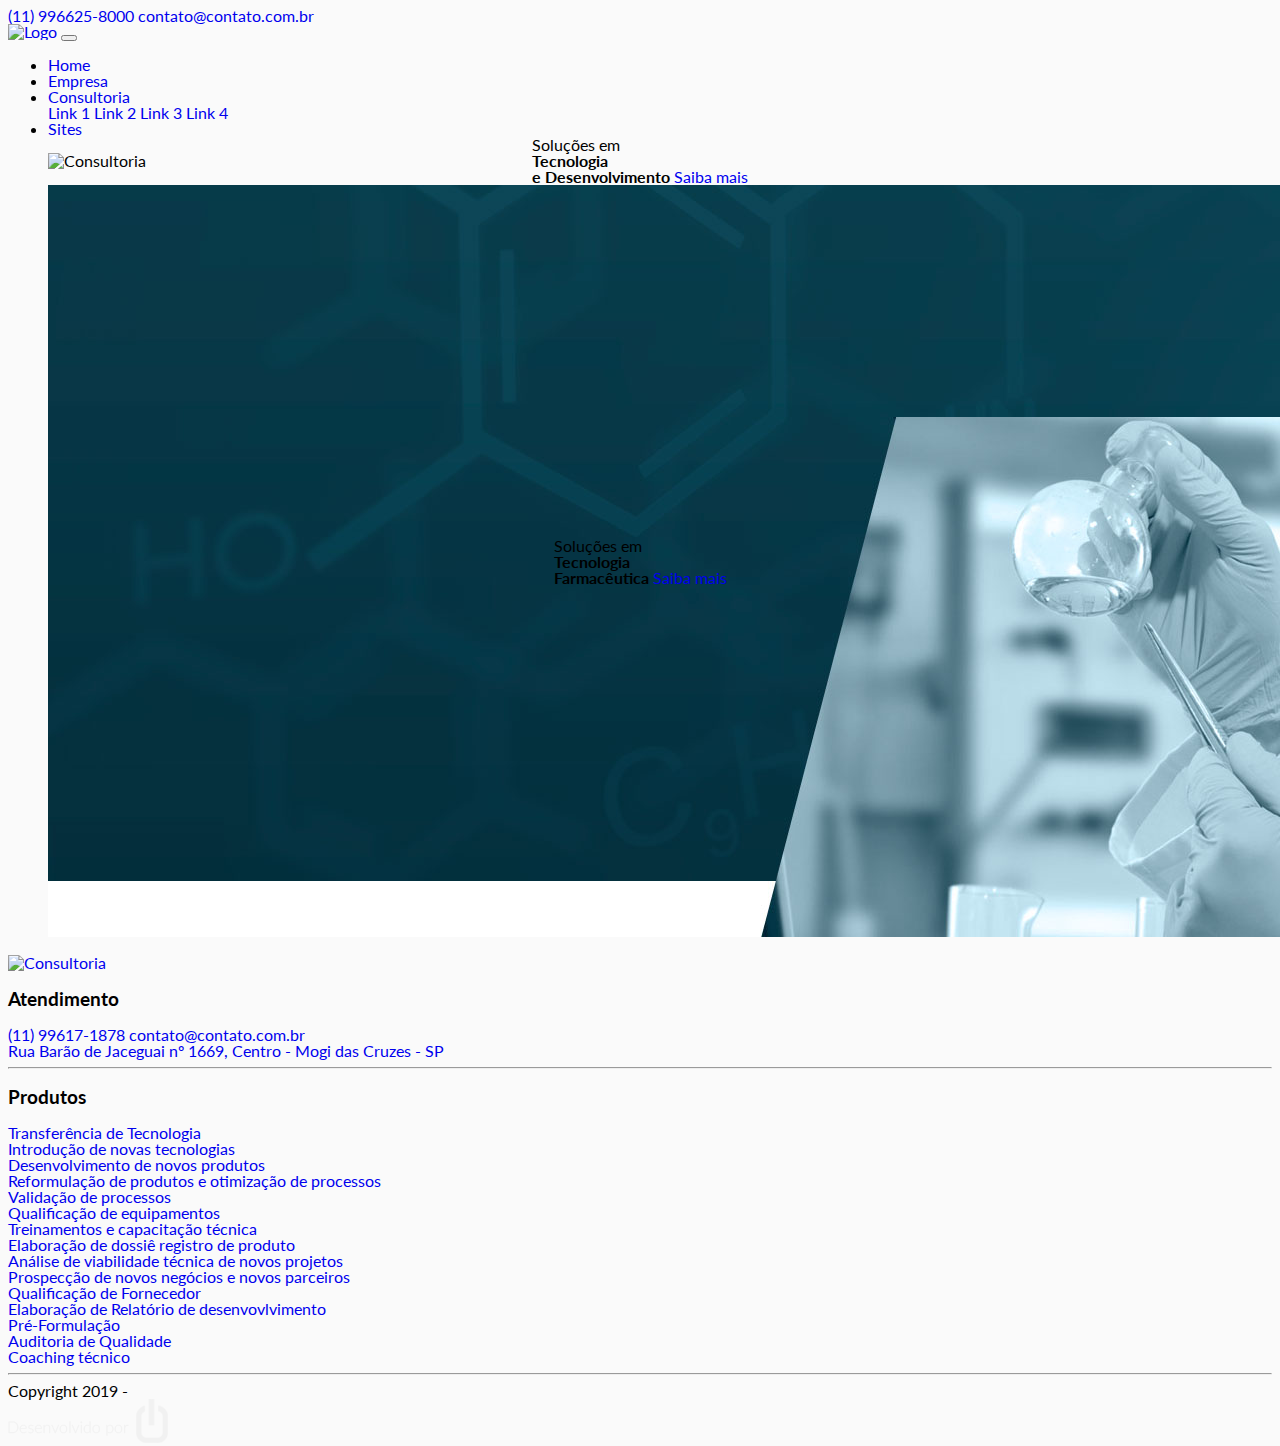
==== index.html @ d52ab571 "Template base para desenvolvimento web" ====
<!doctype html>
<html lang="pt-br">

<head>
  <!-- Required meta tags -->
  <meta charset="utf-8">
  <meta name="viewport" content="width=device-width, initial-scale=1, shrink-to-fit=no">

  <!-- Bootstrap CSS -->
  <link rel="stylesheet" href="https://stackpath.bootstrapcdn.com/bootstrap/4.1.3/css/bootstrap.min.css" integrity="sha384-MCw98/SFnGE8fJT3GXwEOngsV7Zt27NXFoaoApmYm81iuXoPkFOJwJ8ERdknLPMO"
    crossorigin="anonymous">
  <!-- Latest compiled and minified CSS -->
  <link rel="stylesheet" href="https://cdnjs.cloudflare.com/ajax/libs/bootstrap-select/1.13.2/css/bootstrap-select.min.css">
  <!-- FontAwesome -->
  <link rel="stylesheet" href="https://use.fontawesome.com/releases/v5.2.0/css/all.css" integrity="sha384-hWVjflwFxL6sNzntih27bfxkr27PmbbK/iSvJ+a4+0owXq79v+lsFkW54bOGbiDQ"
    crossorigin="anonymous">
  <!-- Slick CSS -->
  <link rel="stylesheet" type="text/css" href="assets/slick/slick.css">
  <link rel="stylesheet" type="text/css" href="assets/slick/slick-theme.css">
  <!-- Lightbox -->
  <link rel="stylesheet" type="text/css" href="assets/lightbox/css/lightbox.min.css">
  <!-- Google Fonts -->
  <link href="https://fonts.googleapis.com/css?family=Lato" rel="stylesheet">

  <!-- Custom CSS -->
  <link rel="stylesheet" href="assets/css/style.css">

  <title></title>
</head>

<body class="bg-branco">
  <div class="header--upper py-3">
    <div class="container">
      <div class="row align-items-center justify-content-between">
        <div class="col-12 col-md mb-1 text-center text-md-left mb-md-0">
          <a href="#" target="_blank" class="fab fa-facebook mr-2 "></a>
          <a href="#" target="_blank" class="fab fa-instagram mr-2 "></a>
          <a href="#" target="_blank" class="fab fa-linkedin "></a>
        </div>
        <div class="col-12 col-md">
          <div class="row align-items-center justify-content-center justify-content-md-end no-gutters">
            <span class="col-12 col-sm-auto mb-1 mb-md-0  d-flex justify-content-center justify-content-md-start align-items-center pr-sm-3">
              <i class="fa fa-phone mr-1"></i>
              <a href="tel:+5511#" class="">(11) 996625-8000</a>
            </span>
            <span class="col-12 col-sm-auto mb-1 mb-md-0  d-flex justify-content-center justify-content-md-start align-items-center">
              <i class="fa fa-envelope mr-1"></i>
              <a href="mailto:#" class="">contato@contato.com.br</a>
            </span>
          </div>
        </div>
      </div>
    </div>
  </div>

  <header class="w-100">
    <div class="container-fluid">
      <nav class="navbar navbar-expand-lg justify-content-between py-4">
        <a class="navbar-brand col-9 col-md-3" href="index.html">
          <img src="assets/images/#.png" alt="Logo" title="Logo" class="img-fluid">
        </a>
        <button class="navbar-toggler d-lg-none p-3" type="button" data-toggle="collapse" data-target="#principalMenu"
          aria-controls="principalMenu" aria-expanded="false" aria-label="Toggle navigation">
          <i class="fa fa-bars  "></i>
        </button>
        <div class="collapse navbar-collapse" id="principalMenu">
          <ul class="navbar-nav ml-auto mt-2 mt-lg-0">
            <li class="nav-item mx-0 px-2 py-1 active">
              <a class="nav-link  " href="index.html">Home</a>
            </li>
            <li class="nav-item mx-0 px-2 py-1">
              <a class="nav-link  " href="quem-somos.html">Empresa</a>
            </li>
            <li class="nav-item mx-0 px-2 py-1 dropdown">
              <a class="nav-link   dropdown-toggle" href="#" id="consultoriaDropDown" data-toggle="dropdown"
                aria-haspopup="true" aria-expanded="false">Consultoria</a>
              <div class="dropdown-menu rounded-0    m-0 p-0" aria-labelledby="consultoriaDropDown">
                <a class="dropdown-item   p-2" href="#">Link 1</a>
                <a class="dropdown-item   p-2" href="#">Link 2</a>
                <a class="dropdown-item   p-2" href="#">Link 3</a>
                <a class="dropdown-item   p-2" href="#">Link 4</a>
              </div>
            </li>
            <li class="nav-item mx-0 px-2 py-1">
              <a class="nav-link  " href="#">Sites</a>
            </li>
          </ul>
        </div>
      </nav>
    </div>
  </header>

  <div class="banner pb-5">
    <div class="slider--home">
      <div class="slider--home-item">
        <figure>
          <img src="assets/images/#.jpg" alt="Consultoria" title="Consultoria"
            class="img-fluid">
          <figcaption class="align-items-end   pb-5">
            <div class="container">
              <div class="d-block mb-5 text-uppercase">
                <div class="d-block mb-2">Soluções em</div>
                <strong class="d-block">
                  Tecnologia <br>
                  <span class="small">
                    e Desenvolvimento
                  </span>
                </strong>
                <a href="#" class="btn py-2 px-4 mt-4">
                  Saiba mais
                </a>
              </div>
            </div>
          </figcaption>
        </figure>
      </div>
      <div class="slider--home-item">
        <figure>
          <img src="assets/images/banner.jpg" alt="Banner" title="Banner"
            class="img-fluid">
          <figcaption class="align-items-end   pb-5">
            <div class="container">
              <div class="d-block mb-5 text-uppercase">
                <div class="d-block mb-2">Soluções em</div>
                <strong class="d-block">
                  Tecnologia <br>
                  <span class="small">
                    Farmacêutica
                  </span>
                </strong>
                <a href="#" class="btn bg-laranja   py-2 px-4 mt-4">
                  Saiba mais
                </a>
              </div>
            </div>
          </figcaption>
        </figure>
      </div>
    </div>
  </div>

  <footer class="pb-2">
    <div class="container">
      <div class="row align-items-center justify-content-center py-4">
        <div class="col-12 col-lg-4 pt-lg-4 text-center text-lg-left mb-4 mb-lg-0">
          <a href="index.html">
            <img src="assets/images/#.png" alt="Consultoria" title="Consultoria"
              class="img-fluid">
          </a>
        </div>
        <div class="col-12 col-lg-6 text-center text-lg-left mb-4 mb-lg-0">
          <h3 class="  mb-4 mb-md-2">Atendimento</h3>

          <div class="row align-items-center justify-content-center justify-content-lg-start mx-0">
            <span class="  d-flex mb-2 mb-md-0 align-items-center mr-3">
              <i class="fa fa-phone mr-1"></i>
              <a href="tel:+5511996171878" class=" ">(11) 99617-1878</a>
            </span>
            <span class="  d-flex mb-2 mb-md-0 align-items-center">
              <i class="fa fa-envelope mr-1"></i>
              <a href="mailto: contato@   consultoria.com.br" class=" ">contato@contato.com.br</a>
            </span>
          </div>

          <div class="row align-items-center justify-content-center justify-content-lg-start mx-0 mt-md-2">
            <span class="  d-flex align-items-center">
              <i class="fa fa-map-marker mr-1"></i>
              <a href="https://www.google.com/maps/search/Rua+Bar%C3%A3o+de+Jaceguai+n%C2%BA+1669%2C+Centro+-+Mogi+das+Cruzes+-+SP" target="_blank" class=" ">Rua Barão de Jaceguai nº 1669, Centro - Mogi das Cruzes - SP</span>
            </span>
          </div>

        </div>
        <div class="col-12 col-md-2 text-center text-lg-left">
          <a href="#" target="_blank" class="fab fa-facebook fa-lg mr-2"></a>
          <a href="#" target="_blank" class="fab fa-instagram fa-lg mr-2"></a>
          <a href="#" target="_blank" class="fab fa-linkedin fa-lg"></a>
        </div>
      </div>

      <hr class="my-4">

      <h3 class="text-center text-md-left pt-3 mb-3">Produtos</h3>

      <div class="row align-items-center justify-content-center justify-content-md-start">
        <div class="col-12 col-md-6 col-lg-3 mb-3">
          <div class="d-flex align-items-start justify-content-center justify-content-md-start">
            <i class="fa fa-angle-right text-verde-claro mr-2"></i>
            <a href="#" class="footer-text">Transferência de Tecnologia</a>
          </div>
        </div>
        <div class="col-12 col-md-6 col-lg-3 mb-3">
          <div class="d-flex align-items-start justify-content-center justify-content-md-start">
            <i class="fa fa-angle-right text-verde-claro mr-2"></i>
            <a href="#" class="footer-text">Introdução de novas tecnologias</a>
          </div>
        </div>
        <div class="col-12 col-md-6 col-lg-3 mb-3">
          <div class="d-flex align-items-start justify-content-center justify-content-md-start">
            <i class="fa fa-angle-right text-verde-claro mr-2"></i>
            <a href="#" class="footer-text">Desenvolvimento de novos produtos</a>
          </div>
        </div>
        <div class="col-12 col-md-6 col-lg-3 mb-3">
          <div class="d-flex align-items-start justify-content-center justify-content-md-start">
            <i class="fa fa-angle-right text-verde-claro mr-2"></i>
            <a href="#" class="footer-text">Reformulação de produtos e otimização de processos</a>
          </div>
        </div>
        <div class="col-12 col-md-6 col-lg-3 mb-3">
          <div class="d-flex align-items-start justify-content-center justify-content-md-start">
            <i class="fa fa-angle-right text-verde-claro mr-2"></i>
            <a href="#" class="footer-text">Validação de processos</a>
          </div>
        </div>
        <div class="col-12 col-md-6 col-lg-3 mb-3">
          <div class="d-flex align-items-start justify-content-center justify-content-md-start">
            <i class="fa fa-angle-right text-verde-claro mr-2"></i>
            <a href="#" class="footer-text">Qualificação de equipamentos</a>
          </div>
        </div>
        <div class="col-12 col-md-6 col-lg-3 mb-3">
          <div class="d-flex align-items-start justify-content-center justify-content-md-start">
            <i class="fa fa-angle-right text-verde-claro mr-2"></i>
            <a href="#" class="footer-text">Treinamentos e capacitação técnica</a>
          </div>
        </div>
        <div class="col-12 col-md-6 col-lg-3 mb-3">
          <div class="d-flex align-items-start justify-content-center justify-content-md-start">
            <i class="fa fa-angle-right text-verde-claro mr-2"></i>
            <a href="#" class="footer-text">Elaboração de dossiê registro de produto</a>
          </div>
        </div>
        <div class="col-12 col-md-6 col-lg-3 mb-3">
          <div class="d-flex align-items-start justify-content-center justify-content-md-start">
            <i class="fa fa-angle-right text-verde-claro mr-2"></i>
            <a href="#" class="footer-text">Análise de viabilidade técnica de novos projetos</a>
          </div>
        </div>
        <div class="col-12 col-md-6 col-lg-3 mb-3">
          <div class="d-flex align-items-start justify-content-center justify-content-md-start">
            <i class="fa fa-angle-right text-verde-claro mr-2"></i>
            <a href="#" class="footer-text">Prospecção de novos negócios e novos parceiros</a>
          </div>
        </div>
        <div class="col-12 col-md-6 col-lg-3 mb-3">
          <div class="d-flex align-items-start justify-content-center justify-content-md-start">
            <i class="fa fa-angle-right text-verde-claro mr-2"></i>
            <a href="#" class="footer-text">Qualificação de Fornecedor</a>
          </div>
        </div>
        <div class="col-12 col-md-6 col-lg-3 mb-3">
          <div class="d-flex align-items-start justify-content-center justify-content-md-start">
            <i class="fa fa-angle-right text-verde-claro mr-2"></i>
            <a href="#" class="footer-text">Elaboração de Relatório de desenvovlvimento</a>
          </div>
        </div>
        <div class="col-12 col-md-6 col-lg-3 mb-3">
          <div class="d-flex align-items-start justify-content-center justify-content-md-start">
            <i class="fa fa-angle-right text-verde-claro mr-2"></i>
            <a href="#" class="footer-text"> Pré-Formulação</a>
          </div>
        </div>
        <div class="col-12 col-md-6 col-lg-3 mb-3">
          <div class="d-flex align-items-start justify-content-center justify-content-md-start">
            <i class="fa fa-angle-right text-verde-claro mr-2"></i>
            <a href="#" class="footer-text">Auditoria de Qualidade</a>
          </div>
        </div>
        <div class="col-12 col-md-6 col-lg-3 mb-3">
          <div class="d-flex align-items-start justify-content-center justify-content-md-start">
            <i class="fa fa-angle-right text-verde-claro mr-2"></i>
            <a href="#" class="footer-text">    </a>
          </div>
        </div>
        <div class="col-12 col-md-6 col-lg-3 mb-3">
          <div class="d-flex align-items-start justify-content-center justify-content-md-start">
            <i class="fa fa-angle-right text-verde-claro mr-2"></i>
            <a href="#" class="footer-text"> Coaching técnico</a>
          </div>
        </div>
      </div>

      <hr class="my-4   -claro">

      <div class="row align-items-center justify-content-between pb-4 text-center text-md-left">
        <div class="col-12 col-md-auto footer-text mb-4 mb-md-0">
          Copyright 2019 -    
        </div>
        <div class="col-12 col-md-auto footer-text">
          <a href="https://actmob.com" target="_blank">
            <img src="assets/images/logo-actmob.png" alt="Actmob Marketing Digital" title="Actmob Marketing Digital"
              class="img-fluid">
          </a>
        </div>
      </div>
    </div>
  </footer>

  <a href="#" id="backToTop" class="d-flex align-items-center justify-content-center rounded-circle   "
    style="width: 50px; height: 50px; position: fixed; bottom: 15px; right: 15px;">
    <i class="fa fa-angle-up"></i>
  </a>

  <!-- Essentials -->
  <!-- jQuery first, then Popper.js, then Bootstrap JS -->
  <script src="https://code.jquery.com/jquery-3.3.1.min.js" integrity="sha256-FgpCb/KJQlLNfOu91ta32o/NMZxltwRo8QtmkMRdAu8="
    crossorigin="anonymous"></script>
  <script src="https://cdnjs.cloudflare.com/ajax/libs/popper.js/1.14.3/umd/popper.min.js" integrity="sha384-ZMP7rVo3mIykV+2+9J3UJ46jBk0WLaUAdn689aCwoqbBJiSnjAK/l8WvCWPIPm49"
    crossorigin="anonymous"></script>
  <script src="https://stackpath.bootstrapcdn.com/bootstrap/4.1.3/js/bootstrap.min.js" integrity="sha384-ChfqqxuZUCnJSK3+MXmPNIyE6ZbWh2IMqE241rYiqJxyMiZ6OW/JmZQ5stwEULTy"
    crossorigin="anonymous"></script>

  <!-- Latest compiled and minified JavaScript -->
  <script src="https://cdnjs.cloudflare.com/ajax/libs/bootstrap-select/1.13.2/js/bootstrap-select.min.js"></script>
  <!-- (Optional) Latest compiled and minified JavaScript translation files -->
  <script src="https://cdnjs.cloudflare.com/ajax/libs/bootstrap-select/1.13.2/js/i18n/defaults-*.min.js"></script>

  <!-- Includes -->
  <!-- SlickJS -->
  <script type="text/javascript" src="assets/slick/slick.min.js"></script>
  <!-- Lightbox -->
  <script type="text/javascript" src="assets/lightbox/js/lightbox.min.js"></script>
  <!-- Main JS -->
  <script type="text/javascript" src="assets/js/main.js"></script>
</body>

</html>
---- assets/css/style.css ----
@charset "UTF-8";
/*Elementos que sofrer├úo transi├º├Áes*/
a,
button,
figcaption,
.pagination,
.nav-item,
.nav-link,
.btn,
.servico,
.servico::before,
nav {
  transition: 0.3s all ease-out;
  -o-transition: 0.3s all ease-out;
  -moz-transition: 0.3s all ease-out;
  -webkit-transition: 0.3s all ease-out; }

a,
a:hover,
a:focus {
  text-decoration: none; }

input,
select,
textarea {
  height: auto;
  border-radius: 0; }

textarea {
  max-height: 200px; }

button:focus {
  outline: none; }

figure {
  position: relative; }
  figure figcaption {
    align-items: center;
    display: flex;
    height: 100%;
    justify-content: center;
    left: 0;
    position: absolute;
    top: 0;
    width: 100%; }

html,
body {
  background-color: #fafafa;
  font-family: "Lato", sans-serif;
  font-weight: 400;
  height: 100%;
  line-height: 1; }

@media (min-width: 1200px) {
  html,
  body {
    font-size: 16px; } }
@media (max-width: 1199px) {
  html,
  body {
    font-size: 15px; } }
@media (max-width: 991px) {
  html,
  body {
    font-size: 14px; } }
@media (max-width: 768px) {
  html,
  body {
    font-size: 13px; } }
/*Modifica├º├Áes*/
.wpcf7-response-output {
  color: inherit;
  font-size: 18px;
  text-align: center;
  padding: 1rem !important;
  font-weight: 400;
  border-width: 6px !important;
  margin: 0; }

.btn {
  white-space: normal; }

/*# sourceMappingURL=style.css.map */
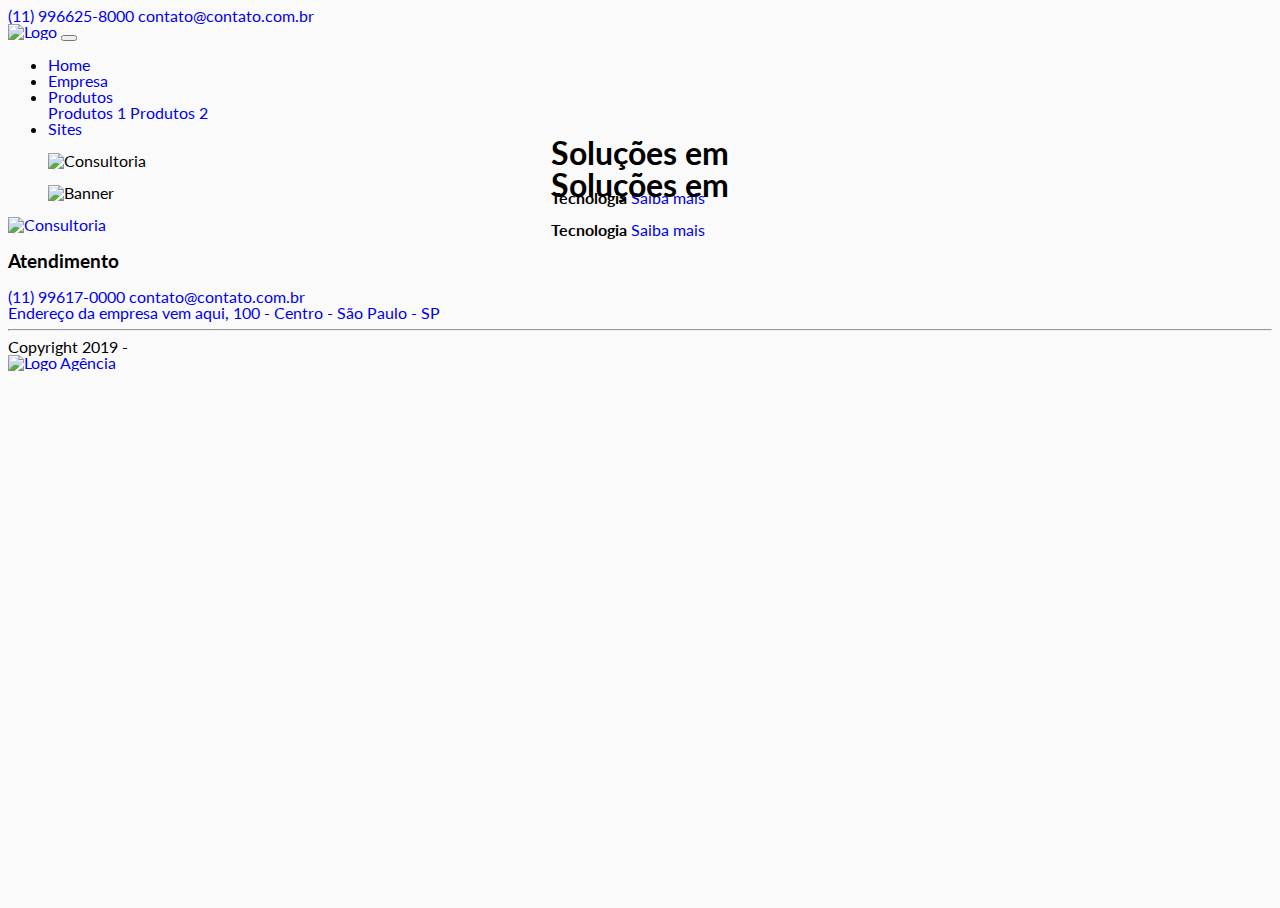
==== commit 759df225: "Modificações no projeto base para desenvolvimento web" ====
--- a/index.html
+++ b/index.html
@@ -28,7 +28,7 @@
   <title></title>
 </head>
 
-<body class="bg-branco">
+<body>
   <div class="header--upper py-3">
     <div class="container">
       <div class="row align-items-center justify-content-between">
@@ -54,31 +54,29 @@
   </div>
 
   <header class="w-100">
-    <div class="container-fluid">
-      <nav class="navbar navbar-expand-lg justify-content-between py-4">
+    <div class="container">
+      <nav class="navbar navbar-expand-lg justify-content-between px-0">
         <a class="navbar-brand col-9 col-md-3" href="index.html">
-          <img src="assets/images/#.png" alt="Logo" title="Logo" class="img-fluid">
+          <img src="https://place-hold.it/200x100" alt="Logo" title="Logo" class="img-fluid">
         </a>
         <button class="navbar-toggler d-lg-none p-3" type="button" data-toggle="collapse" data-target="#principalMenu"
           aria-controls="principalMenu" aria-expanded="false" aria-label="Toggle navigation">
-          <i class="fa fa-bars  "></i>
+          <i class="fa fa-bars"></i>
         </button>
         <div class="collapse navbar-collapse" id="principalMenu">
           <ul class="navbar-nav ml-auto mt-2 mt-lg-0">
             <li class="nav-item mx-0 px-2 py-1 active">
-              <a class="nav-link  " href="index.html">Home</a>
+              <a class="nav-link" href="index.html">Home</a>
             </li>
             <li class="nav-item mx-0 px-2 py-1">
-              <a class="nav-link  " href="quem-somos.html">Empresa</a>
+              <a class="nav-link" href="quem-somos.html">Empresa</a>
             </li>
             <li class="nav-item mx-0 px-2 py-1 dropdown">
-              <a class="nav-link   dropdown-toggle" href="#" id="consultoriaDropDown" data-toggle="dropdown"
-                aria-haspopup="true" aria-expanded="false">Consultoria</a>
+              <a class="nav-link dropdown-toggle" href="#" id="consultoriaDropDown" data-toggle="dropdown"
+                aria-haspopup="true" aria-expanded="false">Produtos</a>
               <div class="dropdown-menu rounded-0    m-0 p-0" aria-labelledby="consultoriaDropDown">
-                <a class="dropdown-item   p-2" href="#">Link 1</a>
-                <a class="dropdown-item   p-2" href="#">Link 2</a>
-                <a class="dropdown-item   p-2" href="#">Link 3</a>
-                <a class="dropdown-item   p-2" href="#">Link 4</a>
+                <a class="dropdown-item p-2" href="#">Produtos 1</a>
+                <a class="dropdown-item p-2" href="#">Produtos 2</a>
               </div>
             </li>
             <li class="nav-item mx-0 px-2 py-1">
@@ -94,17 +92,14 @@
     <div class="slider--home">
       <div class="slider--home-item">
         <figure>
-          <img src="assets/images/#.jpg" alt="Consultoria" title="Consultoria"
+          <img src="https://place-hold.it/1920x400" alt="Consultoria" title="Consultoria"
             class="img-fluid">
-          <figcaption class="align-items-end   pb-5">
+          <figcaption class="align-items-end pb-5">
             <div class="container">
-              <div class="d-block mb-5 text-uppercase">
-                <div class="d-block mb-2">Soluções em</div>
+              <div class="d-block mb-5">
+                <h1 class="d-block mb-2">Soluções em</h1>
                 <strong class="d-block">
-                  Tecnologia <br>
-                  <span class="small">
-                    e Desenvolvimento
-                  </span>
+                  Tecnologia                 
                 </strong>
                 <a href="#" class="btn py-2 px-4 mt-4">
                   Saiba mais
@@ -116,19 +111,16 @@
       </div>
       <div class="slider--home-item">
         <figure>
-          <img src="assets/images/banner.jpg" alt="Banner" title="Banner"
+          <img src="https://place-hold.it/1920x400" alt="Banner" title="Banner"
             class="img-fluid">
-          <figcaption class="align-items-end   pb-5">
+          <figcaption class="align-items-end pb-5">
             <div class="container">
-              <div class="d-block mb-5 text-uppercase">
-                <div class="d-block mb-2">Soluções em</div>
+              <div class="d-block mb-5">
+                <h1 class="d-block mb-2">Soluções em</h1>
                 <strong class="d-block">
-                  Tecnologia <br>
-                  <span class="small">
-                    Farmacêutica
-                  </span>
+                  Tecnologia
                 </strong>
-                <a href="#" class="btn bg-laranja   py-2 px-4 mt-4">
+                <a href="#" class="btn py-2 px-4 mt-4">
                   Saiba mais
                 </a>
               </div>
@@ -144,7 +136,7 @@
       <div class="row align-items-center justify-content-center py-4">
         <div class="col-12 col-lg-4 pt-lg-4 text-center text-lg-left mb-4 mb-lg-0">
           <a href="index.html">
-            <img src="assets/images/#.png" alt="Consultoria" title="Consultoria"
+            <img src="https://place-hold.it/200x100" alt="Consultoria" title="Consultoria"
               class="img-fluid">
           </a>
         </div>
@@ -154,18 +146,18 @@
           <div class="row align-items-center justify-content-center justify-content-lg-start mx-0">
             <span class="  d-flex mb-2 mb-md-0 align-items-center mr-3">
               <i class="fa fa-phone mr-1"></i>
-              <a href="tel:+5511996171878" class=" ">(11) 99617-1878</a>
+              <a href="tel:+5511996171878" class=" ">(11) 99617-0000</a>
             </span>
             <span class="  d-flex mb-2 mb-md-0 align-items-center">
               <i class="fa fa-envelope mr-1"></i>
-              <a href="mailto: contato@   consultoria.com.br" class=" ">contato@contato.com.br</a>
+              <a href="mailto: contato@contato.com.br">contato@contato.com.br</a>
             </span>
           </div>
 
           <div class="row align-items-center justify-content-center justify-content-lg-start mx-0 mt-md-2">
-            <span class="  d-flex align-items-center">
+            <span class="d-flex align-items-center">
               <i class="fa fa-map-marker mr-1"></i>
-              <a href="https://www.google.com/maps/search/Rua+Bar%C3%A3o+de+Jaceguai+n%C2%BA+1669%2C+Centro+-+Mogi+das+Cruzes+-+SP" target="_blank" class=" ">Rua Barão de Jaceguai nº 1669, Centro - Mogi das Cruzes - SP</span>
+              <a href="https://www.google.com/maps/search/Rua+Bar%C3%A3o+de+Jaceguai+n%C2%BA+1669%2C+Centro+-+Mogi+das+Cruzes+-+SP" target="_blank" class=" ">Endereço da empresa vem aqui, 100 - Centro - São Paulo - SP</span>
             </span>
           </div>
 
@@ -179,116 +171,13 @@
 
       <hr class="my-4">
 
-      <h3 class="text-center text-md-left pt-3 mb-3">Produtos</h3>
-
-      <div class="row align-items-center justify-content-center justify-content-md-start">
-        <div class="col-12 col-md-6 col-lg-3 mb-3">
-          <div class="d-flex align-items-start justify-content-center justify-content-md-start">
-            <i class="fa fa-angle-right text-verde-claro mr-2"></i>
-            <a href="#" class="footer-text">Transferência de Tecnologia</a>
-          </div>
-        </div>
-        <div class="col-12 col-md-6 col-lg-3 mb-3">
-          <div class="d-flex align-items-start justify-content-center justify-content-md-start">
-            <i class="fa fa-angle-right text-verde-claro mr-2"></i>
-            <a href="#" class="footer-text">Introdução de novas tecnologias</a>
-          </div>
-        </div>
-        <div class="col-12 col-md-6 col-lg-3 mb-3">
-          <div class="d-flex align-items-start justify-content-center justify-content-md-start">
-            <i class="fa fa-angle-right text-verde-claro mr-2"></i>
-            <a href="#" class="footer-text">Desenvolvimento de novos produtos</a>
-          </div>
-        </div>
-        <div class="col-12 col-md-6 col-lg-3 mb-3">
-          <div class="d-flex align-items-start justify-content-center justify-content-md-start">
-            <i class="fa fa-angle-right text-verde-claro mr-2"></i>
-            <a href="#" class="footer-text">Reformulação de produtos e otimização de processos</a>
-          </div>
-        </div>
-        <div class="col-12 col-md-6 col-lg-3 mb-3">
-          <div class="d-flex align-items-start justify-content-center justify-content-md-start">
-            <i class="fa fa-angle-right text-verde-claro mr-2"></i>
-            <a href="#" class="footer-text">Validação de processos</a>
-          </div>
-        </div>
-        <div class="col-12 col-md-6 col-lg-3 mb-3">
-          <div class="d-flex align-items-start justify-content-center justify-content-md-start">
-            <i class="fa fa-angle-right text-verde-claro mr-2"></i>
-            <a href="#" class="footer-text">Qualificação de equipamentos</a>
-          </div>
-        </div>
-        <div class="col-12 col-md-6 col-lg-3 mb-3">
-          <div class="d-flex align-items-start justify-content-center justify-content-md-start">
-            <i class="fa fa-angle-right text-verde-claro mr-2"></i>
-            <a href="#" class="footer-text">Treinamentos e capacitação técnica</a>
-          </div>
-        </div>
-        <div class="col-12 col-md-6 col-lg-3 mb-3">
-          <div class="d-flex align-items-start justify-content-center justify-content-md-start">
-            <i class="fa fa-angle-right text-verde-claro mr-2"></i>
-            <a href="#" class="footer-text">Elaboração de dossiê registro de produto</a>
-          </div>
-        </div>
-        <div class="col-12 col-md-6 col-lg-3 mb-3">
-          <div class="d-flex align-items-start justify-content-center justify-content-md-start">
-            <i class="fa fa-angle-right text-verde-claro mr-2"></i>
-            <a href="#" class="footer-text">Análise de viabilidade técnica de novos projetos</a>
-          </div>
-        </div>
-        <div class="col-12 col-md-6 col-lg-3 mb-3">
-          <div class="d-flex align-items-start justify-content-center justify-content-md-start">
-            <i class="fa fa-angle-right text-verde-claro mr-2"></i>
-            <a href="#" class="footer-text">Prospecção de novos negócios e novos parceiros</a>
-          </div>
-        </div>
-        <div class="col-12 col-md-6 col-lg-3 mb-3">
-          <div class="d-flex align-items-start justify-content-center justify-content-md-start">
-            <i class="fa fa-angle-right text-verde-claro mr-2"></i>
-            <a href="#" class="footer-text">Qualificação de Fornecedor</a>
-          </div>
-        </div>
-        <div class="col-12 col-md-6 col-lg-3 mb-3">
-          <div class="d-flex align-items-start justify-content-center justify-content-md-start">
-            <i class="fa fa-angle-right text-verde-claro mr-2"></i>
-            <a href="#" class="footer-text">Elaboração de Relatório de desenvovlvimento</a>
-          </div>
-        </div>
-        <div class="col-12 col-md-6 col-lg-3 mb-3">
-          <div class="d-flex align-items-start justify-content-center justify-content-md-start">
-            <i class="fa fa-angle-right text-verde-claro mr-2"></i>
-            <a href="#" class="footer-text"> Pré-Formulação</a>
-          </div>
-        </div>
-        <div class="col-12 col-md-6 col-lg-3 mb-3">
-          <div class="d-flex align-items-start justify-content-center justify-content-md-start">
-            <i class="fa fa-angle-right text-verde-claro mr-2"></i>
-            <a href="#" class="footer-text">Auditoria de Qualidade</a>
-          </div>
-        </div>
-        <div class="col-12 col-md-6 col-lg-3 mb-3">
-          <div class="d-flex align-items-start justify-content-center justify-content-md-start">
-            <i class="fa fa-angle-right text-verde-claro mr-2"></i>
-            <a href="#" class="footer-text">    </a>
-          </div>
-        </div>
-        <div class="col-12 col-md-6 col-lg-3 mb-3">
-          <div class="d-flex align-items-start justify-content-center justify-content-md-start">
-            <i class="fa fa-angle-right text-verde-claro mr-2"></i>
-            <a href="#" class="footer-text"> Coaching técnico</a>
-          </div>
-        </div>
-      </div>
-
-      <hr class="my-4   -claro">
-
       <div class="row align-items-center justify-content-between pb-4 text-center text-md-left">
-        <div class="col-12 col-md-auto footer-text mb-4 mb-md-0">
+        <div class="col-12 col-md-auto mb-4 mb-md-0">
           Copyright 2019 -    
         </div>
-        <div class="col-12 col-md-auto footer-text">
+        <div class="col-12 col-md-auto">
           <a href="https://actmob.com" target="_blank">
-            <img src="assets/images/logo-actmob.png" alt="Actmob Marketing Digital" title="Actmob Marketing Digital"
+            <img src="https://place-hold.it/200x100" alt="Logo Agência" title="Logo Agência"
               class="img-fluid">
           </a>
         </div>
@@ -310,6 +199,14 @@
   <script src="https://stackpath.bootstrapcdn.com/bootstrap/4.1.3/js/bootstrap.min.js" integrity="sha384-ChfqqxuZUCnJSK3+MXmPNIyE6ZbWh2IMqE241rYiqJxyMiZ6OW/JmZQ5stwEULTy"
     crossorigin="anonymous"></script>
 
+   <!-- JQuery Mask -->
+   <script src="https://cdnjs.cloudflare.com/ajax/libs/jquery-validate/1.18.0/jquery.validate.min.js" integrity="sha256-uzabfEBBxmdH/zDxYYF2N7MyYYGkkerVpVwRixL92xM=" crossorigin="anonymous"></script>
+   <script src="https://cdnjs.cloudflare.com/ajax/libs/jquery-validate/1.18.0/localization/messages_pt_BR.min.js" integrity="sha256-aG9bQHapeVjWR3GT0/i/1NR1g2H+LfwbnPpRR6qqo0Y=" crossorigin="anonymous"></script>
+   <script src="https://cdnjs.cloudflare.com/ajax/libs/jquery.mask/1.14.15/jquery.mask.min.js" integrity="sha256-u7MY6EG5ass8JhTuxBek18r5YG6pllB9zLqE4vZyTn4=" crossorigin="anonymous"></script>
+   
+   <!-- SweetAlert -->
+   <script src="https://cdnjs.cloudflare.com/ajax/libs/limonte-sweetalert2/7.29.0/sweetalert2.all.min.js" integrity="sha256-FABHlNZdWEEvD1Ge8L18a01NTTLNiZ4uD8hdl5QG5BI=" crossorigin="anonymous"></script>
+
   <!-- Latest compiled and minified JavaScript -->
   <script src="https://cdnjs.cloudflare.com/ajax/libs/bootstrap-select/1.13.2/js/bootstrap-select.min.js"></script>
   <!-- (Optional) Latest compiled and minified JavaScript translation files -->
--- a/assets/css/style.css
+++ b/assets/css/style.css
@@ -81,4 +81,14 @@
 .btn {
   white-space: normal; }
 
+.section-map iframe {
+  width: 100%;
+  height: 300px; }
+
+.title-page {
+  background-color: #818181;
+  color: #fafafa;
+  text-align: center;
+  padding: 3rem 0; }
+
 /*# sourceMappingURL=style.css.map */
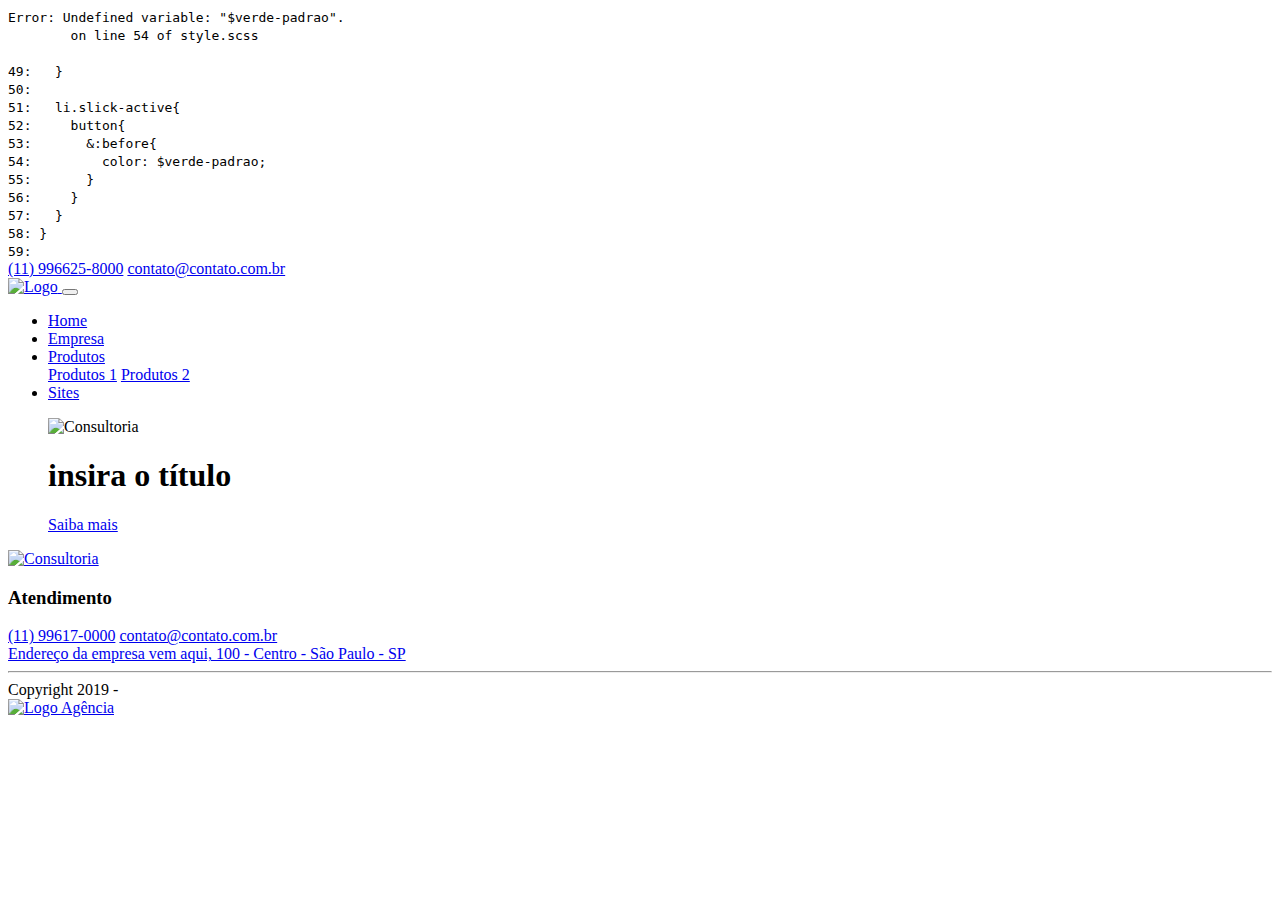
==== commit c755f423: "Funcionalidades" ====
--- a/index.html
+++ b/index.html
@@ -20,7 +20,7 @@
   <!-- Lightbox -->
   <link rel="stylesheet" type="text/css" href="assets/lightbox/css/lightbox.min.css">
   <!-- Google Fonts -->
-  <link href="https://fonts.googleapis.com/css?family=Lato" rel="stylesheet">
+  <link href="https://fonts.googleapis.com/css?family=Lato:300,300i,400,400i,700,700i,900,900i" rel="stylesheet">
 
   <!-- Custom CSS -->
   <link rel="stylesheet" href="assets/css/style.css">
@@ -94,32 +94,10 @@
         <figure>
           <img src="https://place-hold.it/1920x400" alt="Consultoria" title="Consultoria"
             class="img-fluid">
-          <figcaption class="align-items-end pb-5">
+          <figcaption class="align-items-end justify-content-center">
             <div class="container">
               <div class="d-block mb-5">
-                <h1 class="d-block mb-2">Soluções em</h1>
-                <strong class="d-block">
-                  Tecnologia                 
-                </strong>
-                <a href="#" class="btn py-2 px-4 mt-4">
-                  Saiba mais
-                </a>
-              </div>
-            </div>
-          </figcaption>
-        </figure>
-      </div>
-      <div class="slider--home-item">
-        <figure>
-          <img src="https://place-hold.it/1920x400" alt="Banner" title="Banner"
-            class="img-fluid">
-          <figcaption class="align-items-end pb-5">
-            <div class="container">
-              <div class="d-block mb-5">
-                <h1 class="d-block mb-2">Soluções em</h1>
-                <strong class="d-block">
-                  Tecnologia
-                </strong>
+                <h1 class="d-block mb-2">insira o título</h1>
                 <a href="#" class="btn py-2 px-4 mt-4">
                   Saiba mais
                 </a>
@@ -207,11 +185,6 @@
    <!-- SweetAlert -->
    <script src="https://cdnjs.cloudflare.com/ajax/libs/limonte-sweetalert2/7.29.0/sweetalert2.all.min.js" integrity="sha256-FABHlNZdWEEvD1Ge8L18a01NTTLNiZ4uD8hdl5QG5BI=" crossorigin="anonymous"></script>
 
-  <!-- Latest compiled and minified JavaScript -->
-  <script src="https://cdnjs.cloudflare.com/ajax/libs/bootstrap-select/1.13.2/js/bootstrap-select.min.js"></script>
-  <!-- (Optional) Latest compiled and minified JavaScript translation files -->
-  <script src="https://cdnjs.cloudflare.com/ajax/libs/bootstrap-select/1.13.2/js/i18n/defaults-*.min.js"></script>
-
   <!-- Includes -->
   <!-- SlickJS -->
   <script type="text/javascript" src="assets/slick/slick.min.js"></script>
--- a/assets/css/style.css
+++ b/assets/css/style.css
@@ -1,94 +1,105 @@
-@charset "UTF-8";
-/*Elementos que sofrer├úo transi├º├Áes*/
-a,
-button,
-figcaption,
-.pagination,
-.nav-item,
-.nav-link,
-.btn,
-.servico,
-.servico::before,
-nav {
-  transition: 0.3s all ease-out;
-  -o-transition: 0.3s all ease-out;
-  -moz-transition: 0.3s all ease-out;
-  -webkit-transition: 0.3s all ease-out; }
+/*
+Error: Undefined variable: "$verde-padrao".
+        on line 54 of style.scss
 
-a,
-a:hover,
-a:focus {
-  text-decoration: none; }
+49:   }
+50: 
+51:   li.slick-active{
+52:     button{
+53:       &:before{
+54:         color: $verde-padrao;
+55:       }
+56:     }
+57:   }
+58: }
+59: 
 
-input,
-select,
-textarea {
-  height: auto;
-  border-radius: 0; }
-
-textarea {
-  max-height: 200px; }
-
-button:focus {
-  outline: none; }
-
-figure {
-  position: relative; }
-  figure figcaption {
-    align-items: center;
-    display: flex;
-    height: 100%;
-    justify-content: center;
-    left: 0;
-    position: absolute;
-    top: 0;
-    width: 100%; }
-
-html,
-body {
-  background-color: #fafafa;
-  font-family: "Lato", sans-serif;
-  font-weight: 400;
-  height: 100%;
-  line-height: 1; }
-
-@media (min-width: 1200px) {
-  html,
-  body {
-    font-size: 16px; } }
-@media (max-width: 1199px) {
-  html,
-  body {
-    font-size: 15px; } }
-@media (max-width: 991px) {
-  html,
-  body {
-    font-size: 14px; } }
-@media (max-width: 768px) {
-  html,
-  body {
-    font-size: 13px; } }
-/*Modifica├º├Áes*/
-.wpcf7-response-output {
-  color: inherit;
-  font-size: 18px;
-  text-align: center;
-  padding: 1rem !important;
-  font-weight: 400;
-  border-width: 6px !important;
-  margin: 0; }
-
-.btn {
-  white-space: normal; }
-
-.section-map iframe {
-  width: 100%;
-  height: 300px; }
-
-.title-page {
-  background-color: #818181;
-  color: #fafafa;
-  text-align: center;
-  padding: 3rem 0; }
-
-/*# sourceMappingURL=style.css.map */
+Backtrace:
+style.scss:54
+C:/Ruby25-x64/lib/ruby/gems/2.5.0/gems/sass-3.7.3/lib/sass/script/tree/variable.rb:49:in `_perform'
+C:/Ruby25-x64/lib/ruby/gems/2.5.0/gems/sass-3.7.3/lib/sass/script/tree/node.rb:50:in `perform'
+C:/Ruby25-x64/lib/ruby/gems/2.5.0/gems/sass-3.7.3/lib/sass/tree/visitors/perform.rb:398:in `visit_prop'
+C:/Ruby25-x64/lib/ruby/gems/2.5.0/gems/sass-3.7.3/lib/sass/tree/visitors/base.rb:36:in `visit'
+C:/Ruby25-x64/lib/ruby/gems/2.5.0/gems/sass-3.7.3/lib/sass/tree/visitors/perform.rb:158:in `block in visit'
+C:/Ruby25-x64/lib/ruby/gems/2.5.0/gems/sass-3.7.3/lib/sass/stack.rb:79:in `block in with_base'
+C:/Ruby25-x64/lib/ruby/gems/2.5.0/gems/sass-3.7.3/lib/sass/stack.rb:135:in `with_frame'
+C:/Ruby25-x64/lib/ruby/gems/2.5.0/gems/sass-3.7.3/lib/sass/stack.rb:79:in `with_base'
+C:/Ruby25-x64/lib/ruby/gems/2.5.0/gems/sass-3.7.3/lib/sass/tree/visitors/perform.rb:158:in `visit'
+C:/Ruby25-x64/lib/ruby/gems/2.5.0/gems/sass-3.7.3/lib/sass/tree/visitors/perform.rb:440:in `block (2 levels) in visit_rule'
+C:/Ruby25-x64/lib/ruby/gems/2.5.0/gems/sass-3.7.3/lib/sass/tree/visitors/perform.rb:440:in `map'
+C:/Ruby25-x64/lib/ruby/gems/2.5.0/gems/sass-3.7.3/lib/sass/tree/visitors/perform.rb:440:in `block in visit_rule'
+C:/Ruby25-x64/lib/ruby/gems/2.5.0/gems/sass-3.7.3/lib/sass/tree/visitors/perform.rb:179:in `with_environment'
+C:/Ruby25-x64/lib/ruby/gems/2.5.0/gems/sass-3.7.3/lib/sass/tree/visitors/perform.rb:438:in `visit_rule'
+C:/Ruby25-x64/lib/ruby/gems/2.5.0/gems/sass-3.7.3/lib/sass/tree/visitors/base.rb:36:in `visit'
+C:/Ruby25-x64/lib/ruby/gems/2.5.0/gems/sass-3.7.3/lib/sass/tree/visitors/perform.rb:158:in `block in visit'
+C:/Ruby25-x64/lib/ruby/gems/2.5.0/gems/sass-3.7.3/lib/sass/stack.rb:79:in `block in with_base'
+C:/Ruby25-x64/lib/ruby/gems/2.5.0/gems/sass-3.7.3/lib/sass/stack.rb:135:in `with_frame'
+C:/Ruby25-x64/lib/ruby/gems/2.5.0/gems/sass-3.7.3/lib/sass/stack.rb:79:in `with_base'
+C:/Ruby25-x64/lib/ruby/gems/2.5.0/gems/sass-3.7.3/lib/sass/tree/visitors/perform.rb:158:in `visit'
+C:/Ruby25-x64/lib/ruby/gems/2.5.0/gems/sass-3.7.3/lib/sass/tree/visitors/perform.rb:440:in `block (2 levels) in visit_rule'
+C:/Ruby25-x64/lib/ruby/gems/2.5.0/gems/sass-3.7.3/lib/sass/tree/visitors/perform.rb:440:in `map'
+C:/Ruby25-x64/lib/ruby/gems/2.5.0/gems/sass-3.7.3/lib/sass/tree/visitors/perform.rb:440:in `block in visit_rule'
+C:/Ruby25-x64/lib/ruby/gems/2.5.0/gems/sass-3.7.3/lib/sass/tree/visitors/perform.rb:179:in `with_environment'
+C:/Ruby25-x64/lib/ruby/gems/2.5.0/gems/sass-3.7.3/lib/sass/tree/visitors/perform.rb:438:in `visit_rule'
+C:/Ruby25-x64/lib/ruby/gems/2.5.0/gems/sass-3.7.3/lib/sass/tree/visitors/base.rb:36:in `visit'
+C:/Ruby25-x64/lib/ruby/gems/2.5.0/gems/sass-3.7.3/lib/sass/tree/visitors/perform.rb:158:in `block in visit'
+C:/Ruby25-x64/lib/ruby/gems/2.5.0/gems/sass-3.7.3/lib/sass/stack.rb:79:in `block in with_base'
+C:/Ruby25-x64/lib/ruby/gems/2.5.0/gems/sass-3.7.3/lib/sass/stack.rb:135:in `with_frame'
+C:/Ruby25-x64/lib/ruby/gems/2.5.0/gems/sass-3.7.3/lib/sass/stack.rb:79:in `with_base'
+C:/Ruby25-x64/lib/ruby/gems/2.5.0/gems/sass-3.7.3/lib/sass/tree/visitors/perform.rb:158:in `visit'
+C:/Ruby25-x64/lib/ruby/gems/2.5.0/gems/sass-3.7.3/lib/sass/tree/visitors/perform.rb:440:in `block (2 levels) in visit_rule'
+C:/Ruby25-x64/lib/ruby/gems/2.5.0/gems/sass-3.7.3/lib/sass/tree/visitors/perform.rb:440:in `map'
+C:/Ruby25-x64/lib/ruby/gems/2.5.0/gems/sass-3.7.3/lib/sass/tree/visitors/perform.rb:440:in `block in visit_rule'
+C:/Ruby25-x64/lib/ruby/gems/2.5.0/gems/sass-3.7.3/lib/sass/tree/visitors/perform.rb:179:in `with_environment'
+C:/Ruby25-x64/lib/ruby/gems/2.5.0/gems/sass-3.7.3/lib/sass/tree/visitors/perform.rb:438:in `visit_rule'
+C:/Ruby25-x64/lib/ruby/gems/2.5.0/gems/sass-3.7.3/lib/sass/tree/visitors/base.rb:36:in `visit'
+C:/Ruby25-x64/lib/ruby/gems/2.5.0/gems/sass-3.7.3/lib/sass/tree/visitors/perform.rb:158:in `block in visit'
+C:/Ruby25-x64/lib/ruby/gems/2.5.0/gems/sass-3.7.3/lib/sass/stack.rb:79:in `block in with_base'
+C:/Ruby25-x64/lib/ruby/gems/2.5.0/gems/sass-3.7.3/lib/sass/stack.rb:135:in `with_frame'
+C:/Ruby25-x64/lib/ruby/gems/2.5.0/gems/sass-3.7.3/lib/sass/stack.rb:79:in `with_base'
+C:/Ruby25-x64/lib/ruby/gems/2.5.0/gems/sass-3.7.3/lib/sass/tree/visitors/perform.rb:158:in `visit'
+C:/Ruby25-x64/lib/ruby/gems/2.5.0/gems/sass-3.7.3/lib/sass/tree/visitors/perform.rb:440:in `block (2 levels) in visit_rule'
+C:/Ruby25-x64/lib/ruby/gems/2.5.0/gems/sass-3.7.3/lib/sass/tree/visitors/perform.rb:440:in `map'
+C:/Ruby25-x64/lib/ruby/gems/2.5.0/gems/sass-3.7.3/lib/sass/tree/visitors/perform.rb:440:in `block in visit_rule'
+C:/Ruby25-x64/lib/ruby/gems/2.5.0/gems/sass-3.7.3/lib/sass/tree/visitors/perform.rb:179:in `with_environment'
+C:/Ruby25-x64/lib/ruby/gems/2.5.0/gems/sass-3.7.3/lib/sass/tree/visitors/perform.rb:438:in `visit_rule'
+C:/Ruby25-x64/lib/ruby/gems/2.5.0/gems/sass-3.7.3/lib/sass/tree/visitors/base.rb:36:in `visit'
+C:/Ruby25-x64/lib/ruby/gems/2.5.0/gems/sass-3.7.3/lib/sass/tree/visitors/perform.rb:158:in `block in visit'
+C:/Ruby25-x64/lib/ruby/gems/2.5.0/gems/sass-3.7.3/lib/sass/stack.rb:79:in `block in with_base'
+C:/Ruby25-x64/lib/ruby/gems/2.5.0/gems/sass-3.7.3/lib/sass/stack.rb:135:in `with_frame'
+C:/Ruby25-x64/lib/ruby/gems/2.5.0/gems/sass-3.7.3/lib/sass/stack.rb:79:in `with_base'
+C:/Ruby25-x64/lib/ruby/gems/2.5.0/gems/sass-3.7.3/lib/sass/tree/visitors/perform.rb:158:in `visit'
+C:/Ruby25-x64/lib/ruby/gems/2.5.0/gems/sass-3.7.3/lib/sass/tree/visitors/base.rb:52:in `block in visit_children'
+C:/Ruby25-x64/lib/ruby/gems/2.5.0/gems/sass-3.7.3/lib/sass/tree/visitors/base.rb:52:in `map'
+C:/Ruby25-x64/lib/ruby/gems/2.5.0/gems/sass-3.7.3/lib/sass/tree/visitors/base.rb:52:in `visit_children'
+C:/Ruby25-x64/lib/ruby/gems/2.5.0/gems/sass-3.7.3/lib/sass/tree/visitors/perform.rb:167:in `block in visit_children'
+C:/Ruby25-x64/lib/ruby/gems/2.5.0/gems/sass-3.7.3/lib/sass/tree/visitors/perform.rb:179:in `with_environment'
+C:/Ruby25-x64/lib/ruby/gems/2.5.0/gems/sass-3.7.3/lib/sass/tree/visitors/perform.rb:166:in `visit_children'
+C:/Ruby25-x64/lib/ruby/gems/2.5.0/gems/sass-3.7.3/lib/sass/tree/visitors/base.rb:36:in `block in visit'
+C:/Ruby25-x64/lib/ruby/gems/2.5.0/gems/sass-3.7.3/lib/sass/tree/visitors/perform.rb:186:in `visit_root'
+C:/Ruby25-x64/lib/ruby/gems/2.5.0/gems/sass-3.7.3/lib/sass/tree/visitors/base.rb:36:in `visit'
+C:/Ruby25-x64/lib/ruby/gems/2.5.0/gems/sass-3.7.3/lib/sass/tree/visitors/perform.rb:157:in `visit'
+C:/Ruby25-x64/lib/ruby/gems/2.5.0/gems/sass-3.7.3/lib/sass/tree/visitors/perform.rb:10:in `visit'
+C:/Ruby25-x64/lib/ruby/gems/2.5.0/gems/sass-3.7.3/lib/sass/tree/root_node.rb:36:in `css_tree'
+C:/Ruby25-x64/lib/ruby/gems/2.5.0/gems/sass-3.7.3/lib/sass/tree/root_node.rb:29:in `render_with_sourcemap'
+C:/Ruby25-x64/lib/ruby/gems/2.5.0/gems/sass-3.7.3/lib/sass/engine.rb:389:in `_render_with_sourcemap'
+C:/Ruby25-x64/lib/ruby/gems/2.5.0/gems/sass-3.7.3/lib/sass/engine.rb:307:in `render_with_sourcemap'
+C:/Ruby25-x64/lib/ruby/gems/2.5.0/gems/sass-3.7.3/lib/sass/plugin/compiler.rb:462:in `update_stylesheet'
+C:/Ruby25-x64/lib/ruby/gems/2.5.0/gems/sass-3.7.3/lib/sass/plugin/compiler.rb:215:in `block in update_stylesheets'
+C:/Ruby25-x64/lib/ruby/gems/2.5.0/gems/sass-3.7.3/lib/sass/plugin/compiler.rb:209:in `each'
+C:/Ruby25-x64/lib/ruby/gems/2.5.0/gems/sass-3.7.3/lib/sass/plugin/compiler.rb:209:in `update_stylesheets'
+C:/Ruby25-x64/lib/ruby/gems/2.5.0/gems/sass-3.7.3/lib/sass/plugin/compiler.rb:443:in `on_file_changed'
+C:/Ruby25-x64/lib/ruby/gems/2.5.0/gems/sass-3.7.3/lib/sass/plugin/compiler.rb:320:in `block in watch'
+C:/Ruby25-x64/lib/ruby/gems/2.5.0/gems/sass-listen-4.0.0/lib/sass-listen/event/config.rb:23:in `call'
+C:/Ruby25-x64/lib/ruby/gems/2.5.0/gems/sass-listen-4.0.0/lib/sass-listen/event/processor.rb:115:in `_process_changes'
+C:/Ruby25-x64/lib/ruby/gems/2.5.0/gems/sass-listen-4.0.0/lib/sass-listen/event/processor.rb:19:in `block in loop_for'
+C:/Ruby25-x64/lib/ruby/gems/2.5.0/gems/sass-listen-4.0.0/lib/sass-listen/event/processor.rb:15:in `loop'
+C:/Ruby25-x64/lib/ruby/gems/2.5.0/gems/sass-listen-4.0.0/lib/sass-listen/event/processor.rb:15:in `loop_for'
+C:/Ruby25-x64/lib/ruby/gems/2.5.0/gems/sass-listen-4.0.0/lib/sass-listen/event/loop.rb:84:in `_wait_for_changes'
+C:/Ruby25-x64/lib/ruby/gems/2.5.0/gems/sass-listen-4.0.0/lib/sass-listen/event/loop.rb:42:in `block in setup'
+C:/Ruby25-x64/lib/ruby/gems/2.5.0/gems/sass-listen-4.0.0/lib/sass-listen/internals/thread_pool.rb:6:in `block in add'
+*/
+body:before {
+  white-space: pre;
+  font-family: monospace;
+  content: "Error: Undefined variable: \"$verde-padrao\".\A         on line 54 of style.scss\A \A 49:   }\A 50: \A 51:   li.slick-active{\A 52:     button{\A 53:       &:before{\A 54:         color: $verde-padrao;\A 55:       }\A 56:     }\A 57:   }\A 58: }\A 59: "; }
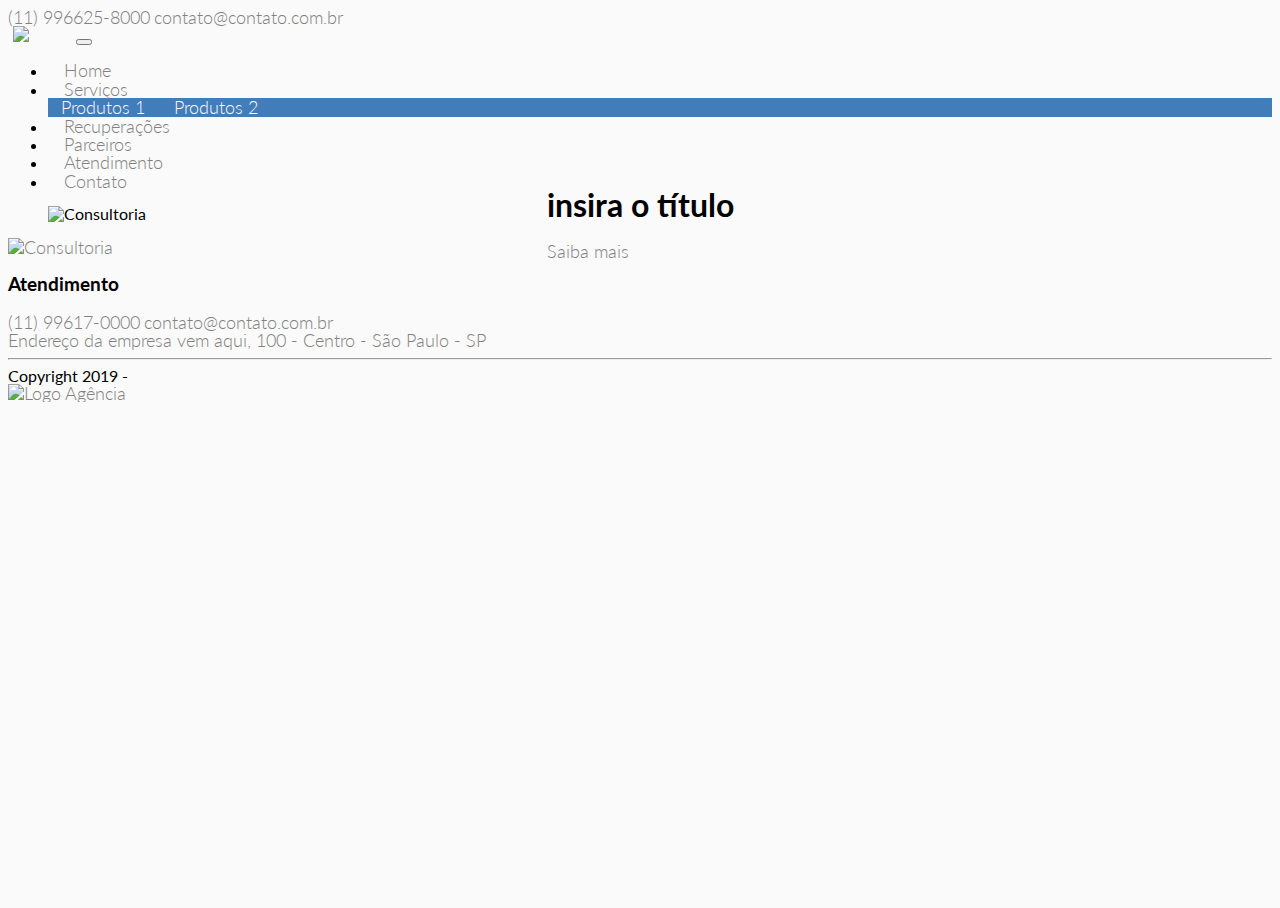
==== commit 8bb00626: "Alterações css" ====
--- a/index.html
+++ b/index.html
@@ -7,13 +7,14 @@
   <meta name="viewport" content="width=device-width, initial-scale=1, shrink-to-fit=no">
 
   <!-- Bootstrap CSS -->
-  <link rel="stylesheet" href="https://stackpath.bootstrapcdn.com/bootstrap/4.1.3/css/bootstrap.min.css" integrity="sha384-MCw98/SFnGE8fJT3GXwEOngsV7Zt27NXFoaoApmYm81iuXoPkFOJwJ8ERdknLPMO"
-    crossorigin="anonymous">
+  <link rel="stylesheet" href="https://stackpath.bootstrapcdn.com/bootstrap/4.1.3/css/bootstrap.min.css"
+    integrity="sha384-MCw98/SFnGE8fJT3GXwEOngsV7Zt27NXFoaoApmYm81iuXoPkFOJwJ8ERdknLPMO" crossorigin="anonymous">
   <!-- Latest compiled and minified CSS -->
-  <link rel="stylesheet" href="https://cdnjs.cloudflare.com/ajax/libs/bootstrap-select/1.13.2/css/bootstrap-select.min.css">
+  <link rel="stylesheet"
+    href="https://cdnjs.cloudflare.com/ajax/libs/bootstrap-select/1.13.2/css/bootstrap-select.min.css">
   <!-- FontAwesome -->
-  <link rel="stylesheet" href="https://use.fontawesome.com/releases/v5.2.0/css/all.css" integrity="sha384-hWVjflwFxL6sNzntih27bfxkr27PmbbK/iSvJ+a4+0owXq79v+lsFkW54bOGbiDQ"
-    crossorigin="anonymous">
+  <link rel="stylesheet" href="https://use.fontawesome.com/releases/v5.2.0/css/all.css"
+    integrity="sha384-hWVjflwFxL6sNzntih27bfxkr27PmbbK/iSvJ+a4+0owXq79v+lsFkW54bOGbiDQ" crossorigin="anonymous">
   <!-- Slick CSS -->
   <link rel="stylesheet" type="text/css" href="assets/slick/slick.css">
   <link rel="stylesheet" type="text/css" href="assets/slick/slick-theme.css">
@@ -39,11 +40,13 @@
         </div>
         <div class="col-12 col-md">
           <div class="row align-items-center justify-content-center justify-content-md-end no-gutters">
-            <span class="col-12 col-sm-auto mb-1 mb-md-0  d-flex justify-content-center justify-content-md-start align-items-center pr-sm-3">
+            <span
+              class="col-12 col-sm-auto mb-1 mb-md-0  d-flex justify-content-center justify-content-md-start align-items-center pr-sm-3">
               <i class="fa fa-phone mr-1"></i>
               <a href="tel:+5511#" class="">(11) 996625-8000</a>
             </span>
-            <span class="col-12 col-sm-auto mb-1 mb-md-0  d-flex justify-content-center justify-content-md-start align-items-center">
+            <span
+              class="col-12 col-sm-auto mb-1 mb-md-0  d-flex justify-content-center justify-content-md-start align-items-center">
               <i class="fa fa-envelope mr-1"></i>
               <a href="mailto:#" class="">contato@contato.com.br</a>
             </span>
@@ -61,26 +64,32 @@
         </a>
         <button class="navbar-toggler d-lg-none p-3" type="button" data-toggle="collapse" data-target="#principalMenu"
           aria-controls="principalMenu" aria-expanded="false" aria-label="Toggle navigation">
-          <i class="fa fa-bars"></i>
+          <i class="fa fa-bars text-white"></i>
         </button>
         <div class="collapse navbar-collapse" id="principalMenu">
           <ul class="navbar-nav ml-auto mt-2 mt-lg-0">
-            <li class="nav-item mx-0 px-2 py-1 active">
+            <li class="nav-item mx-0 active">
               <a class="nav-link" href="index.html">Home</a>
             </li>
-            <li class="nav-item mx-0 px-2 py-1">
-              <a class="nav-link" href="quem-somos.html">Empresa</a>
-            </li>
-            <li class="nav-item mx-0 px-2 py-1 dropdown">
+            <li class="nav-item mx-0 dropdown">
               <a class="nav-link dropdown-toggle" href="#" id="consultoriaDropDown" data-toggle="dropdown"
-                aria-haspopup="true" aria-expanded="false">Produtos</a>
-              <div class="dropdown-menu rounded-0    m-0 p-0" aria-labelledby="consultoriaDropDown">
-                <a class="dropdown-item p-2" href="#">Produtos 1</a>
-                <a class="dropdown-item p-2" href="#">Produtos 2</a>
+                aria-haspopup="true" aria-expanded="false">Serviços</a>
+              <div class="dropdown-menu" aria-labelledby="consultoriaDropDown">
+                <a class="dropdown-item" href="#">Produtos 1</a>
+                <a class="dropdown-item" href="#">Produtos 2</a>
               </div>
             </li>
-            <li class="nav-item mx-0 px-2 py-1">
-              <a class="nav-link  " href="#">Sites</a>
+            <li class="nav-item mx-0">
+              <a class="nav-link" href="quem-somos.html">Recuperações</a>
+            </li>
+            <li class="nav-item mx-0">
+              <a class="nav-link  " href="#">Parceiros</a>
+            </li>
+            <li class="nav-item mx-0">
+              <a class="nav-link  " href="#">Atendimento</a>
+            </li>
+            <li class="nav-item mx-0">
+              <a class="nav-link  " href="#">Contato</a>
             </li>
           </ul>
         </div>
@@ -92,8 +101,7 @@
     <div class="slider--home">
       <div class="slider--home-item">
         <figure>
-          <img src="https://place-hold.it/1920x400" alt="Consultoria" title="Consultoria"
-            class="img-fluid">
+          <img src="https://place-hold.it/1920x400" alt="Consultoria" title="Consultoria" class="img-fluid">
           <figcaption class="align-items-end justify-content-center">
             <div class="container">
               <div class="d-block mb-5">
@@ -114,8 +122,7 @@
       <div class="row align-items-center justify-content-center py-4">
         <div class="col-12 col-lg-4 pt-lg-4 text-center text-lg-left mb-4 mb-lg-0">
           <a href="index.html">
-            <img src="https://place-hold.it/200x100" alt="Consultoria" title="Consultoria"
-              class="img-fluid">
+            <img src="https://place-hold.it/200x100" alt="Consultoria" title="Consultoria" class="img-fluid">
           </a>
         </div>
         <div class="col-12 col-lg-6 text-center text-lg-left mb-4 mb-lg-0">
@@ -135,7 +142,8 @@
           <div class="row align-items-center justify-content-center justify-content-lg-start mx-0 mt-md-2">
             <span class="d-flex align-items-center">
               <i class="fa fa-map-marker mr-1"></i>
-              <a href="https://www.google.com/maps/search/Rua+Bar%C3%A3o+de+Jaceguai+n%C2%BA+1669%2C+Centro+-+Mogi+das+Cruzes+-+SP" target="_blank" class=" ">Endereço da empresa vem aqui, 100 - Centro - São Paulo - SP</span>
+              <a href="https://www.google.com/maps/search/Rua+Bar%C3%A3o+de+Jaceguai+n%C2%BA+1669%2C+Centro+-+Mogi+das+Cruzes+-+SP"
+                target="_blank" class=" ">Endereço da empresa vem aqui, 100 - Centro - São Paulo - SP</span>
             </span>
           </div>
 
@@ -151,12 +159,11 @@
 
       <div class="row align-items-center justify-content-between pb-4 text-center text-md-left">
         <div class="col-12 col-md-auto mb-4 mb-md-0">
-          Copyright 2019 -    
+          Copyright 2019 -
         </div>
         <div class="col-12 col-md-auto">
           <a href="https://actmob.com" target="_blank">
-            <img src="https://place-hold.it/200x100" alt="Logo Agência" title="Logo Agência"
-              class="img-fluid">
+            <img src="https://place-hold.it/200x100" alt="Logo Agência" title="Logo Agência" class="img-fluid">
           </a>
         </div>
       </div>
@@ -170,20 +177,26 @@
 
   <!-- Essentials -->
   <!-- jQuery first, then Popper.js, then Bootstrap JS -->
-  <script src="https://code.jquery.com/jquery-3.3.1.min.js" integrity="sha256-FgpCb/KJQlLNfOu91ta32o/NMZxltwRo8QtmkMRdAu8="
+  <script src="https://code.jquery.com/jquery-3.3.1.min.js"
+    integrity="sha256-FgpCb/KJQlLNfOu91ta32o/NMZxltwRo8QtmkMRdAu8=" crossorigin="anonymous"></script>
+  <script src="https://cdnjs.cloudflare.com/ajax/libs/popper.js/1.14.3/umd/popper.min.js"
+    integrity="sha384-ZMP7rVo3mIykV+2+9J3UJ46jBk0WLaUAdn689aCwoqbBJiSnjAK/l8WvCWPIPm49"
     crossorigin="anonymous"></script>
-  <script src="https://cdnjs.cloudflare.com/ajax/libs/popper.js/1.14.3/umd/popper.min.js" integrity="sha384-ZMP7rVo3mIykV+2+9J3UJ46jBk0WLaUAdn689aCwoqbBJiSnjAK/l8WvCWPIPm49"
+  <script src="https://stackpath.bootstrapcdn.com/bootstrap/4.1.3/js/bootstrap.min.js"
+    integrity="sha384-ChfqqxuZUCnJSK3+MXmPNIyE6ZbWh2IMqE241rYiqJxyMiZ6OW/JmZQ5stwEULTy"
     crossorigin="anonymous"></script>
-  <script src="https://stackpath.bootstrapcdn.com/bootstrap/4.1.3/js/bootstrap.min.js" integrity="sha384-ChfqqxuZUCnJSK3+MXmPNIyE6ZbWh2IMqE241rYiqJxyMiZ6OW/JmZQ5stwEULTy"
-    crossorigin="anonymous"></script>
-
-   <!-- JQuery Mask -->
-   <script src="https://cdnjs.cloudflare.com/ajax/libs/jquery-validate/1.18.0/jquery.validate.min.js" integrity="sha256-uzabfEBBxmdH/zDxYYF2N7MyYYGkkerVpVwRixL92xM=" crossorigin="anonymous"></script>
-   <script src="https://cdnjs.cloudflare.com/ajax/libs/jquery-validate/1.18.0/localization/messages_pt_BR.min.js" integrity="sha256-aG9bQHapeVjWR3GT0/i/1NR1g2H+LfwbnPpRR6qqo0Y=" crossorigin="anonymous"></script>
-   <script src="https://cdnjs.cloudflare.com/ajax/libs/jquery.mask/1.14.15/jquery.mask.min.js" integrity="sha256-u7MY6EG5ass8JhTuxBek18r5YG6pllB9zLqE4vZyTn4=" crossorigin="anonymous"></script>
-   
-   <!-- SweetAlert -->
-   <script src="https://cdnjs.cloudflare.com/ajax/libs/limonte-sweetalert2/7.29.0/sweetalert2.all.min.js" integrity="sha256-FABHlNZdWEEvD1Ge8L18a01NTTLNiZ4uD8hdl5QG5BI=" crossorigin="anonymous"></script>
+
+  <!-- JQuery Mask -->
+  <script src="https://cdnjs.cloudflare.com/ajax/libs/jquery-validate/1.18.0/jquery.validate.min.js"
+    integrity="sha256-uzabfEBBxmdH/zDxYYF2N7MyYYGkkerVpVwRixL92xM=" crossorigin="anonymous"></script>
+  <script src="https://cdnjs.cloudflare.com/ajax/libs/jquery-validate/1.18.0/localization/messages_pt_BR.min.js"
+    integrity="sha256-aG9bQHapeVjWR3GT0/i/1NR1g2H+LfwbnPpRR6qqo0Y=" crossorigin="anonymous"></script>
+  <script src="https://cdnjs.cloudflare.com/ajax/libs/jquery.mask/1.14.15/jquery.mask.min.js"
+    integrity="sha256-u7MY6EG5ass8JhTuxBek18r5YG6pllB9zLqE4vZyTn4=" crossorigin="anonymous"></script>
+
+  <!-- SweetAlert -->
+  <script src="https://cdnjs.cloudflare.com/ajax/libs/limonte-sweetalert2/7.29.0/sweetalert2.all.min.js"
+    integrity="sha256-FABHlNZdWEEvD1Ge8L18a01NTTLNiZ4uD8hdl5QG5BI=" crossorigin="anonymous"></script>
 
   <!-- Includes -->
   <!-- SlickJS -->
--- a/assets/css/style.css
+++ b/assets/css/style.css
@@ -1,105 +1,162 @@
-/*
-Error: Undefined variable: "$verde-padrao".
-        on line 54 of style.scss
+@charset "UTF-8";
+/*Altera├º├Áes no Slick*/
+.slick-next,
+.slick-prev {
+  z-index: 1; }
 
-49:   }
-50: 
-51:   li.slick-active{
-52:     button{
-53:       &:before{
-54:         color: $verde-padrao;
-55:       }
-56:     }
-57:   }
-58: }
-59: 
+.slick-dots li button:before {
+  font-family: 'Font Awesome 5 Free';
+  font-size: 0.7rem;
+  font-weight: 900;
+  content: "\f111";
+  color: #aaa; }
+.slick-dots li.slick-active button:before {
+  color: #000; }
 
-Backtrace:
-style.scss:54
-C:/Ruby25-x64/lib/ruby/gems/2.5.0/gems/sass-3.7.3/lib/sass/script/tree/variable.rb:49:in `_perform'
-C:/Ruby25-x64/lib/ruby/gems/2.5.0/gems/sass-3.7.3/lib/sass/script/tree/node.rb:50:in `perform'
-C:/Ruby25-x64/lib/ruby/gems/2.5.0/gems/sass-3.7.3/lib/sass/tree/visitors/perform.rb:398:in `visit_prop'
-C:/Ruby25-x64/lib/ruby/gems/2.5.0/gems/sass-3.7.3/lib/sass/tree/visitors/base.rb:36:in `visit'
-C:/Ruby25-x64/lib/ruby/gems/2.5.0/gems/sass-3.7.3/lib/sass/tree/visitors/perform.rb:158:in `block in visit'
-C:/Ruby25-x64/lib/ruby/gems/2.5.0/gems/sass-3.7.3/lib/sass/stack.rb:79:in `block in with_base'
-C:/Ruby25-x64/lib/ruby/gems/2.5.0/gems/sass-3.7.3/lib/sass/stack.rb:135:in `with_frame'
-C:/Ruby25-x64/lib/ruby/gems/2.5.0/gems/sass-3.7.3/lib/sass/stack.rb:79:in `with_base'
-C:/Ruby25-x64/lib/ruby/gems/2.5.0/gems/sass-3.7.3/lib/sass/tree/visitors/perform.rb:158:in `visit'
-C:/Ruby25-x64/lib/ruby/gems/2.5.0/gems/sass-3.7.3/lib/sass/tree/visitors/perform.rb:440:in `block (2 levels) in visit_rule'
-C:/Ruby25-x64/lib/ruby/gems/2.5.0/gems/sass-3.7.3/lib/sass/tree/visitors/perform.rb:440:in `map'
-C:/Ruby25-x64/lib/ruby/gems/2.5.0/gems/sass-3.7.3/lib/sass/tree/visitors/perform.rb:440:in `block in visit_rule'
-C:/Ruby25-x64/lib/ruby/gems/2.5.0/gems/sass-3.7.3/lib/sass/tree/visitors/perform.rb:179:in `with_environment'
-C:/Ruby25-x64/lib/ruby/gems/2.5.0/gems/sass-3.7.3/lib/sass/tree/visitors/perform.rb:438:in `visit_rule'
-C:/Ruby25-x64/lib/ruby/gems/2.5.0/gems/sass-3.7.3/lib/sass/tree/visitors/base.rb:36:in `visit'
-C:/Ruby25-x64/lib/ruby/gems/2.5.0/gems/sass-3.7.3/lib/sass/tree/visitors/perform.rb:158:in `block in visit'
-C:/Ruby25-x64/lib/ruby/gems/2.5.0/gems/sass-3.7.3/lib/sass/stack.rb:79:in `block in with_base'
-C:/Ruby25-x64/lib/ruby/gems/2.5.0/gems/sass-3.7.3/lib/sass/stack.rb:135:in `with_frame'
-C:/Ruby25-x64/lib/ruby/gems/2.5.0/gems/sass-3.7.3/lib/sass/stack.rb:79:in `with_base'
-C:/Ruby25-x64/lib/ruby/gems/2.5.0/gems/sass-3.7.3/lib/sass/tree/visitors/perform.rb:158:in `visit'
-C:/Ruby25-x64/lib/ruby/gems/2.5.0/gems/sass-3.7.3/lib/sass/tree/visitors/perform.rb:440:in `block (2 levels) in visit_rule'
-C:/Ruby25-x64/lib/ruby/gems/2.5.0/gems/sass-3.7.3/lib/sass/tree/visitors/perform.rb:440:in `map'
-C:/Ruby25-x64/lib/ruby/gems/2.5.0/gems/sass-3.7.3/lib/sass/tree/visitors/perform.rb:440:in `block in visit_rule'
-C:/Ruby25-x64/lib/ruby/gems/2.5.0/gems/sass-3.7.3/lib/sass/tree/visitors/perform.rb:179:in `with_environment'
-C:/Ruby25-x64/lib/ruby/gems/2.5.0/gems/sass-3.7.3/lib/sass/tree/visitors/perform.rb:438:in `visit_rule'
-C:/Ruby25-x64/lib/ruby/gems/2.5.0/gems/sass-3.7.3/lib/sass/tree/visitors/base.rb:36:in `visit'
-C:/Ruby25-x64/lib/ruby/gems/2.5.0/gems/sass-3.7.3/lib/sass/tree/visitors/perform.rb:158:in `block in visit'
-C:/Ruby25-x64/lib/ruby/gems/2.5.0/gems/sass-3.7.3/lib/sass/stack.rb:79:in `block in with_base'
-C:/Ruby25-x64/lib/ruby/gems/2.5.0/gems/sass-3.7.3/lib/sass/stack.rb:135:in `with_frame'
-C:/Ruby25-x64/lib/ruby/gems/2.5.0/gems/sass-3.7.3/lib/sass/stack.rb:79:in `with_base'
-C:/Ruby25-x64/lib/ruby/gems/2.5.0/gems/sass-3.7.3/lib/sass/tree/visitors/perform.rb:158:in `visit'
-C:/Ruby25-x64/lib/ruby/gems/2.5.0/gems/sass-3.7.3/lib/sass/tree/visitors/perform.rb:440:in `block (2 levels) in visit_rule'
-C:/Ruby25-x64/lib/ruby/gems/2.5.0/gems/sass-3.7.3/lib/sass/tree/visitors/perform.rb:440:in `map'
-C:/Ruby25-x64/lib/ruby/gems/2.5.0/gems/sass-3.7.3/lib/sass/tree/visitors/perform.rb:440:in `block in visit_rule'
-C:/Ruby25-x64/lib/ruby/gems/2.5.0/gems/sass-3.7.3/lib/sass/tree/visitors/perform.rb:179:in `with_environment'
-C:/Ruby25-x64/lib/ruby/gems/2.5.0/gems/sass-3.7.3/lib/sass/tree/visitors/perform.rb:438:in `visit_rule'
-C:/Ruby25-x64/lib/ruby/gems/2.5.0/gems/sass-3.7.3/lib/sass/tree/visitors/base.rb:36:in `visit'
-C:/Ruby25-x64/lib/ruby/gems/2.5.0/gems/sass-3.7.3/lib/sass/tree/visitors/perform.rb:158:in `block in visit'
-C:/Ruby25-x64/lib/ruby/gems/2.5.0/gems/sass-3.7.3/lib/sass/stack.rb:79:in `block in with_base'
-C:/Ruby25-x64/lib/ruby/gems/2.5.0/gems/sass-3.7.3/lib/sass/stack.rb:135:in `with_frame'
-C:/Ruby25-x64/lib/ruby/gems/2.5.0/gems/sass-3.7.3/lib/sass/stack.rb:79:in `with_base'
-C:/Ruby25-x64/lib/ruby/gems/2.5.0/gems/sass-3.7.3/lib/sass/tree/visitors/perform.rb:158:in `visit'
-C:/Ruby25-x64/lib/ruby/gems/2.5.0/gems/sass-3.7.3/lib/sass/tree/visitors/perform.rb:440:in `block (2 levels) in visit_rule'
-C:/Ruby25-x64/lib/ruby/gems/2.5.0/gems/sass-3.7.3/lib/sass/tree/visitors/perform.rb:440:in `map'
-C:/Ruby25-x64/lib/ruby/gems/2.5.0/gems/sass-3.7.3/lib/sass/tree/visitors/perform.rb:440:in `block in visit_rule'
-C:/Ruby25-x64/lib/ruby/gems/2.5.0/gems/sass-3.7.3/lib/sass/tree/visitors/perform.rb:179:in `with_environment'
-C:/Ruby25-x64/lib/ruby/gems/2.5.0/gems/sass-3.7.3/lib/sass/tree/visitors/perform.rb:438:in `visit_rule'
-C:/Ruby25-x64/lib/ruby/gems/2.5.0/gems/sass-3.7.3/lib/sass/tree/visitors/base.rb:36:in `visit'
-C:/Ruby25-x64/lib/ruby/gems/2.5.0/gems/sass-3.7.3/lib/sass/tree/visitors/perform.rb:158:in `block in visit'
-C:/Ruby25-x64/lib/ruby/gems/2.5.0/gems/sass-3.7.3/lib/sass/stack.rb:79:in `block in with_base'
-C:/Ruby25-x64/lib/ruby/gems/2.5.0/gems/sass-3.7.3/lib/sass/stack.rb:135:in `with_frame'
-C:/Ruby25-x64/lib/ruby/gems/2.5.0/gems/sass-3.7.3/lib/sass/stack.rb:79:in `with_base'
-C:/Ruby25-x64/lib/ruby/gems/2.5.0/gems/sass-3.7.3/lib/sass/tree/visitors/perform.rb:158:in `visit'
-C:/Ruby25-x64/lib/ruby/gems/2.5.0/gems/sass-3.7.3/lib/sass/tree/visitors/base.rb:52:in `block in visit_children'
-C:/Ruby25-x64/lib/ruby/gems/2.5.0/gems/sass-3.7.3/lib/sass/tree/visitors/base.rb:52:in `map'
-C:/Ruby25-x64/lib/ruby/gems/2.5.0/gems/sass-3.7.3/lib/sass/tree/visitors/base.rb:52:in `visit_children'
-C:/Ruby25-x64/lib/ruby/gems/2.5.0/gems/sass-3.7.3/lib/sass/tree/visitors/perform.rb:167:in `block in visit_children'
-C:/Ruby25-x64/lib/ruby/gems/2.5.0/gems/sass-3.7.3/lib/sass/tree/visitors/perform.rb:179:in `with_environment'
-C:/Ruby25-x64/lib/ruby/gems/2.5.0/gems/sass-3.7.3/lib/sass/tree/visitors/perform.rb:166:in `visit_children'
-C:/Ruby25-x64/lib/ruby/gems/2.5.0/gems/sass-3.7.3/lib/sass/tree/visitors/base.rb:36:in `block in visit'
-C:/Ruby25-x64/lib/ruby/gems/2.5.0/gems/sass-3.7.3/lib/sass/tree/visitors/perform.rb:186:in `visit_root'
-C:/Ruby25-x64/lib/ruby/gems/2.5.0/gems/sass-3.7.3/lib/sass/tree/visitors/base.rb:36:in `visit'
-C:/Ruby25-x64/lib/ruby/gems/2.5.0/gems/sass-3.7.3/lib/sass/tree/visitors/perform.rb:157:in `visit'
-C:/Ruby25-x64/lib/ruby/gems/2.5.0/gems/sass-3.7.3/lib/sass/tree/visitors/perform.rb:10:in `visit'
-C:/Ruby25-x64/lib/ruby/gems/2.5.0/gems/sass-3.7.3/lib/sass/tree/root_node.rb:36:in `css_tree'
-C:/Ruby25-x64/lib/ruby/gems/2.5.0/gems/sass-3.7.3/lib/sass/tree/root_node.rb:29:in `render_with_sourcemap'
-C:/Ruby25-x64/lib/ruby/gems/2.5.0/gems/sass-3.7.3/lib/sass/engine.rb:389:in `_render_with_sourcemap'
-C:/Ruby25-x64/lib/ruby/gems/2.5.0/gems/sass-3.7.3/lib/sass/engine.rb:307:in `render_with_sourcemap'
-C:/Ruby25-x64/lib/ruby/gems/2.5.0/gems/sass-3.7.3/lib/sass/plugin/compiler.rb:462:in `update_stylesheet'
-C:/Ruby25-x64/lib/ruby/gems/2.5.0/gems/sass-3.7.3/lib/sass/plugin/compiler.rb:215:in `block in update_stylesheets'
-C:/Ruby25-x64/lib/ruby/gems/2.5.0/gems/sass-3.7.3/lib/sass/plugin/compiler.rb:209:in `each'
-C:/Ruby25-x64/lib/ruby/gems/2.5.0/gems/sass-3.7.3/lib/sass/plugin/compiler.rb:209:in `update_stylesheets'
-C:/Ruby25-x64/lib/ruby/gems/2.5.0/gems/sass-3.7.3/lib/sass/plugin/compiler.rb:443:in `on_file_changed'
-C:/Ruby25-x64/lib/ruby/gems/2.5.0/gems/sass-3.7.3/lib/sass/plugin/compiler.rb:320:in `block in watch'
-C:/Ruby25-x64/lib/ruby/gems/2.5.0/gems/sass-listen-4.0.0/lib/sass-listen/event/config.rb:23:in `call'
-C:/Ruby25-x64/lib/ruby/gems/2.5.0/gems/sass-listen-4.0.0/lib/sass-listen/event/processor.rb:115:in `_process_changes'
-C:/Ruby25-x64/lib/ruby/gems/2.5.0/gems/sass-listen-4.0.0/lib/sass-listen/event/processor.rb:19:in `block in loop_for'
-C:/Ruby25-x64/lib/ruby/gems/2.5.0/gems/sass-listen-4.0.0/lib/sass-listen/event/processor.rb:15:in `loop'
-C:/Ruby25-x64/lib/ruby/gems/2.5.0/gems/sass-listen-4.0.0/lib/sass-listen/event/processor.rb:15:in `loop_for'
-C:/Ruby25-x64/lib/ruby/gems/2.5.0/gems/sass-listen-4.0.0/lib/sass-listen/event/loop.rb:84:in `_wait_for_changes'
-C:/Ruby25-x64/lib/ruby/gems/2.5.0/gems/sass-listen-4.0.0/lib/sass-listen/event/loop.rb:42:in `block in setup'
-C:/Ruby25-x64/lib/ruby/gems/2.5.0/gems/sass-listen-4.0.0/lib/sass-listen/internals/thread_pool.rb:6:in `block in add'
-*/
-body:before {
-  white-space: pre;
-  font-family: monospace;
-  content: "Error: Undefined variable: \"$verde-padrao\".\A         on line 54 of style.scss\A \A 49:   }\A 50: \A 51:   li.slick-active{\A 52:     button{\A 53:       &:before{\A 54:         color: $verde-padrao;\A 55:       }\A 56:     }\A 57:   }\A 58: }\A 59: "; }
+.slick-next {
+  right: 5%; }
+  .slick-next:before {
+    font-family: 'Font Awesome 5 Free';
+    font-weight: 900;
+    font-size: 1.5rem;
+    content: "\f105"; }
+
+.slick-prev {
+  left: 5%; }
+  .slick-prev:before {
+    font-family: 'Font Awesome 5 Free';
+    font-weight: 900;
+    font-size: 1.5rem;
+    content: "\f104"; }
+
+/*Elementos que sofrer├úo transi├º├Áes*/
+a,
+button,
+figcaption,
+.pagination,
+.nav-item,
+.nav-link,
+.btn,
+.servico,
+.servico::before,
+nav {
+  transition: 0.3s all ease-out;
+  -o-transition: 0.3s all ease-out;
+  -moz-transition: 0.3s all ease-out;
+  -webkit-transition: 0.3s all ease-out; }
+
+a,
+a:hover,
+a:focus {
+  text-decoration: none;
+  font-size: 1.15rem;
+  color: #818181;
+  font-weight: 300; }
+
+p {
+  color: #818181;
+  font-size: 1.15rem;
+  font-weight: 300; }
+
+input,
+select,
+textarea {
+  height: auto;
+  border-radius: 0; }
+
+textarea {
+  max-height: 200px; }
+
+button:focus {
+  outline: none; }
+
+figure {
+  position: relative; }
+  figure figcaption {
+    align-items: center;
+    display: flex;
+    height: 100%;
+    justify-content: center;
+    left: 0;
+    position: absolute;
+    top: 0;
+    width: 100%; }
+
+section {
+  padding: 1.5rem; }
+  @media (min-width: 992px) {
+    section {
+      padding: 3rem 0; } }
+
+html,
+body {
+  background-color: #fafafa;
+  font-family: "Lato", sans-serif;
+  font-weight: 400;
+  height: 100%;
+  line-height: 1; }
+
+@media (min-width: 1200px) {
+  html,
+  body {
+    font-size: 16px; } }
+@media (max-width: 1199px) {
+  html,
+  body {
+    font-size: 15px; } }
+@media (max-width: 991px) {
+  html,
+  body {
+    font-size: 14px; } }
+@media (max-width: 768px) {
+  html,
+  body {
+    font-size: 13px; } }
+/*Modifica├º├Áes*/
+.wpcf7-response-output {
+  color: inherit;
+  font-size: 18px;
+  text-align: center;
+  padding: 1rem !important;
+  font-weight: 400;
+  border-width: 6px !important;
+  margin: 0; }
+
+.btn {
+  white-space: normal;
+  border-radius: 0; }
+
+.section-map iframe {
+  width: 100%;
+  height: 300px; }
+
+header a {
+  color: #fafafa;
+  padding: 0 .3rem; }
+header i {
+  color: #fafafa; }
+header .nav-item .nav-link {
+  padding: 1rem !important;
+  color: #818181; }
+  header .nav-item .nav-link:hover, header .nav-item .nav-link:active, header .nav-item .nav-link:focus {
+    background-color: #427dba;
+    color: #fafafa; }
+header .dropdown-menu {
+  margin: 0;
+  padding: 0;
+  background-color: #427dba;
+  border: none;
+  border-radius: 0; }
+  header .dropdown-menu .dropdown-item {
+    color: #fafafa;
+    font-weight: 300;
+    padding: .8rem; }
+    header .dropdown-menu .dropdown-item:hover {
+      background-color: #2e5782; }
+
+.separator:before {
+  content: "|";
+  margin: 0 .8rem;
+  color: #fafafa; }
+
+/*# sourceMappingURL=style.css.map */
